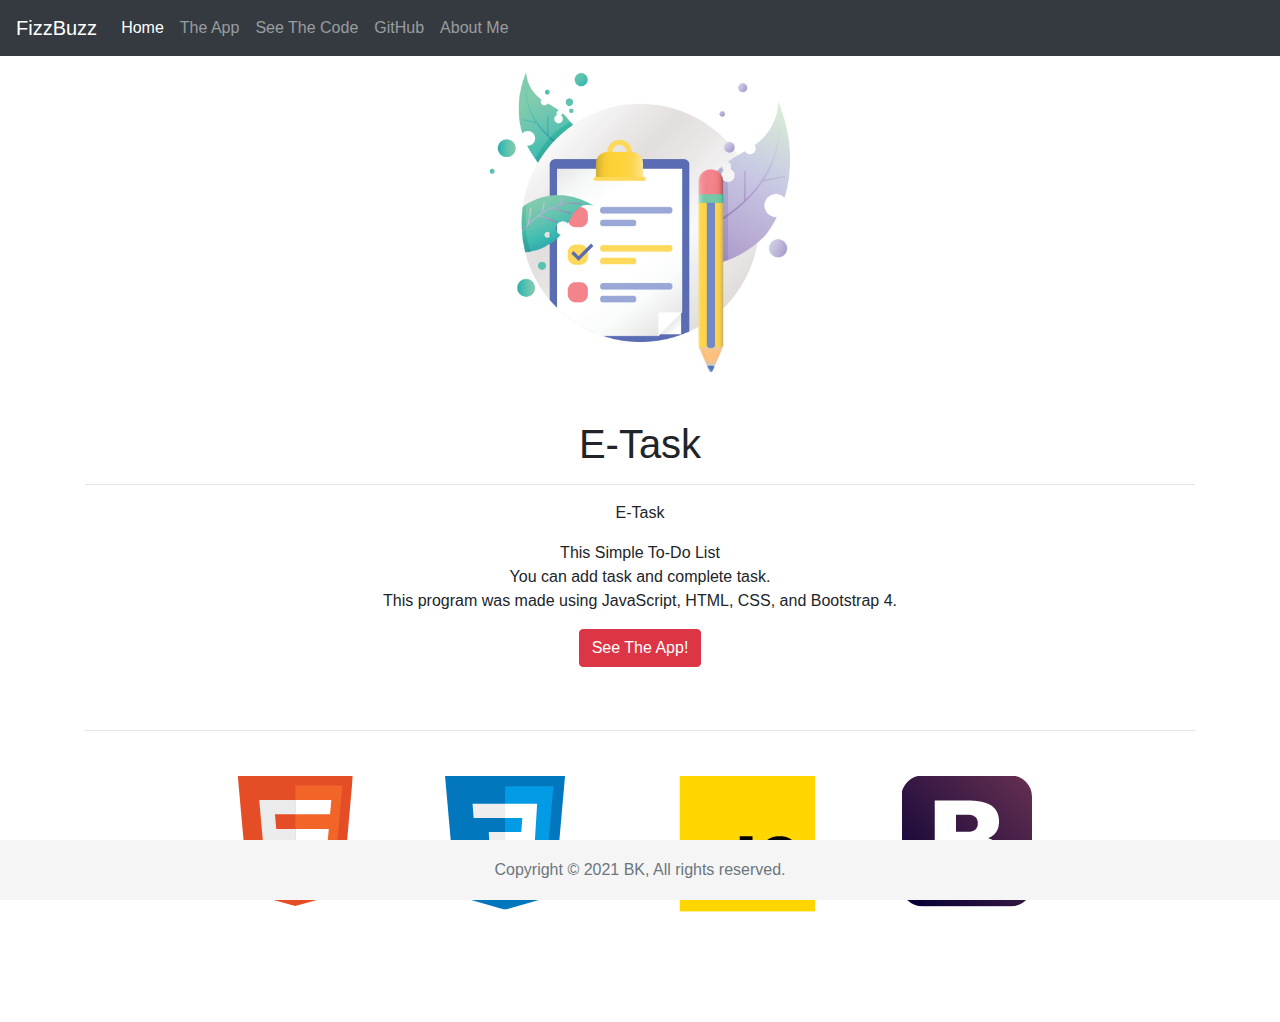
==== index.html @ 96a9e296 "first commit" ====
<!doctype html>
<html lang="en">

<head>
    <title>ETask</title>
    <!-- Required meta tags -->
    <meta charset="utf-8">
    <meta name="viewport" content="width=device-width, initial-scale=1, shrink-to-fit=no">

    <!-- Bootstrap CSS -->
    <link rel="stylesheet" href="https://stackpath.bootstrapcdn.com/bootstrap/4.3.1/css/bootstrap.min.css"
        integrity="sha384-ggOyR0iXCbMQv3Xipma34MD+dH/1fQ784/j6cY/iJTQUOhcWr7x9JvoRxT2MZw1T" crossorigin="anonymous">
    <link rel="stylesheet" href="/css/etask.css">
    <link rel="stylesheet" href="/css/site.css">
    <link rel="shortcut icon" href="/img/CHECKBOARD_generated.jpg" type="image/x-icon">
    <!-- <link rel="stylesheet" href="/css/sample.css"> -->
</head>

<body>
    <header>
        <!-- Fixed navbar -->
        <nav class="navbar navbar-expand-md navbar-dark fixed-top bg-dark">
            <a class="navbar-brand" href="#">FizzBuzz</a>
            <button class="navbar-toggler" type="button" data-toggle="collapse" data-target="#navbarCollapse"
                aria-controls="navbarCollapse" aria-expanded="false" aria-label="Toggle navigation">
                <span class="navbar-toggler-icon"></span>
            </button>
            <div class="collapse navbar-collapse" id="navbarCollapse">
                <ul class="navbar-nav mr-auto">
                    <li class="nav-item active">
                        <a class="nav-link" href="index.html">Home <span class="sr-only">(current)</span></a>
                    </li>
                    <li class="nav-item">
                        <a class="nav-link" href="app.html">The App</a>
                    </li>
                    <li class="nav-item">
                        <a class="nav-link" href="code.html">See The Code</a>
                    </li>
                    <li class="nav-item">
                        <a class="nav-link" href="https://github.com/BitsBytesandLife/TacoCat"
                            target="_blank">GitHub</a>
                    </li>
                    <li class="nav-item">
                        <a class="nav-link" href="about.html">About Me</a>
                    </li>
                </ul>
            </div>
        </nav>
    </header>

    <!-- Begin page content -->
    <main role="main" class="container-fluid">
        <br>
        <br>
        <br>
        <div class="container text-center">
            <div class="row">
                <div class="col-lg-12 text-center">

                    <div class="text-center">
                        <img src="/img/CHECKBOARD_generated.jpg" class="rounded" alt="a soda bottle" height="300px"
                            width="300px">
                    </div>

                    <h1 class="mt-5">E-Task</h1>
                    <hr />
                    <p>E-Task</p>
                    <ul class="list-unstyled">
                        <li>This Simple To-Do List</li>
                        <li>You can add task and complete task. </li>
                        <li>This program was made using JavaScript, HTML, CSS, and Bootstrap 4.</li>
                        <li> <a href="app.html" class="btn btn-danger mt-3 mb-3">See The App!
                            </a></li>
                    </ul>
                </div>
            </div>
            <hr />
            <div class="row">
                <div class="col">
                    <img src="/img/badges.png" alt="Logo for HTML, CSS, JS, Bootstrap" class="">
                </div>

            </div>
        </div>
    </main>

    <footer class="footer">
        <div class="container text-center">
            <div class="row">
                <div class="col">
                    <span class="text-muted">Copyright &copy;
                        2021 BK, All rights reserved.</span>
                </div>
            </div>
        </div>
    </footer>


    <!-- Optional JavaScript -->
    <!-- jQuery first, then Popper.js, then Bootstrap JS -->
    <script src="https://code.jquery.com/jquery-3.3.1.slim.min.js"
        integrity="sha384-q8i/X+965DzO0rT7abK41JStQIAqVgRVzpbzo5smXKp4YfRvH+8abtTE1Pi6jizo" crossorigin="anonymous">
    </script>
    <script src="https://cdnjs.cloudflare.com/ajax/libs/popper.js/1.14.7/umd/popper.min.js"
        integrity="sha384-UO2eT0CpHqdSJQ6hJty5KVphtPhzWj9WO1clHTMGa3JDZwrnQq4sF86dIHNDz0W1" crossorigin="anonymous">
    </script>
    <script src="https://stackpath.bootstrapcdn.com/bootstrap/4.3.1/js/bootstrap.min.js"
        integrity="sha384-JjSmVgyd0p3pXB1rRibZUAYoIIy6OrQ6VrjIEaFf/nJGzIxFDsf4x0xIM+B07jRM" crossorigin="anonymous">
    </script>
</body>

</html>
---- css/etask.css ----
tr.complete>td:nth-child(-n+4) {
    text-decoration: line-through;
}
---- css/site.css ----
html {
    position: relative;
    min-height: 100%;
}

body {
    /* Margin bottom by footer height */
    margin-bottom: 60px;
}

.footer {
    position: fixed;
    bottom: 0;
    width: 100%;
    /* Set the fixed height of the footer here */
    height: 60px;
    line-height: 60px;
    /* Vertically center the text there */
    background-color: #f5f5f5;
}

#mySpecialId {
    min-height: 300rem;
}

/* Custom page CSS
  -------------------------------------------------- */
/* Not required for template or sticky footer method. */

body>.container {
    padding: 60px 15px 0px;
    border: solid;
}

.footer>.container {
    padding-right: 15px;
    padding-left: 15px;
}

code {
    font-size: 80%;
}



.row>div {
    margin-bottom: 15px;
}

.content {
    min-height: 300px;
    background: #dbdfe5;
}

.content.bg-alt {
    background: #b4bac0;
}

.sidebar-top {
    min-height: 140px;
    background: #dbdfe7;
}

.sidebar-bottom {
    min-height: 145px;
    background: #7e8aa0;
    margin-bottom: -15px;
}

.sidebar,
.content {
    min-height: 300px;
}

.content-top {
    min-height: 160px;
    background: #b4bac0;
}

.content-bottom {
    min-height: 125px;
    background: #7e8aa0;
    margin-bottom: -15px;
}

.content-bottom.bg-alt {
    background: #9ca5b6;
}

@media (max-width: 991px) {
    .content-bottom {
        margin-bottom: 15px;
    }

    .content-bottom.bg-alt {
        margin-bottom: -15px;
    }
}

.intro {
    background: #7e8aa0;
    min-height: 250px;
}

.section {
    min-height: 150px;
    background: #dbdfe5;
}

.section.bg-alt {
    background: #b4bac0;
}

.nav .current {
    color: #dbdfe5
}
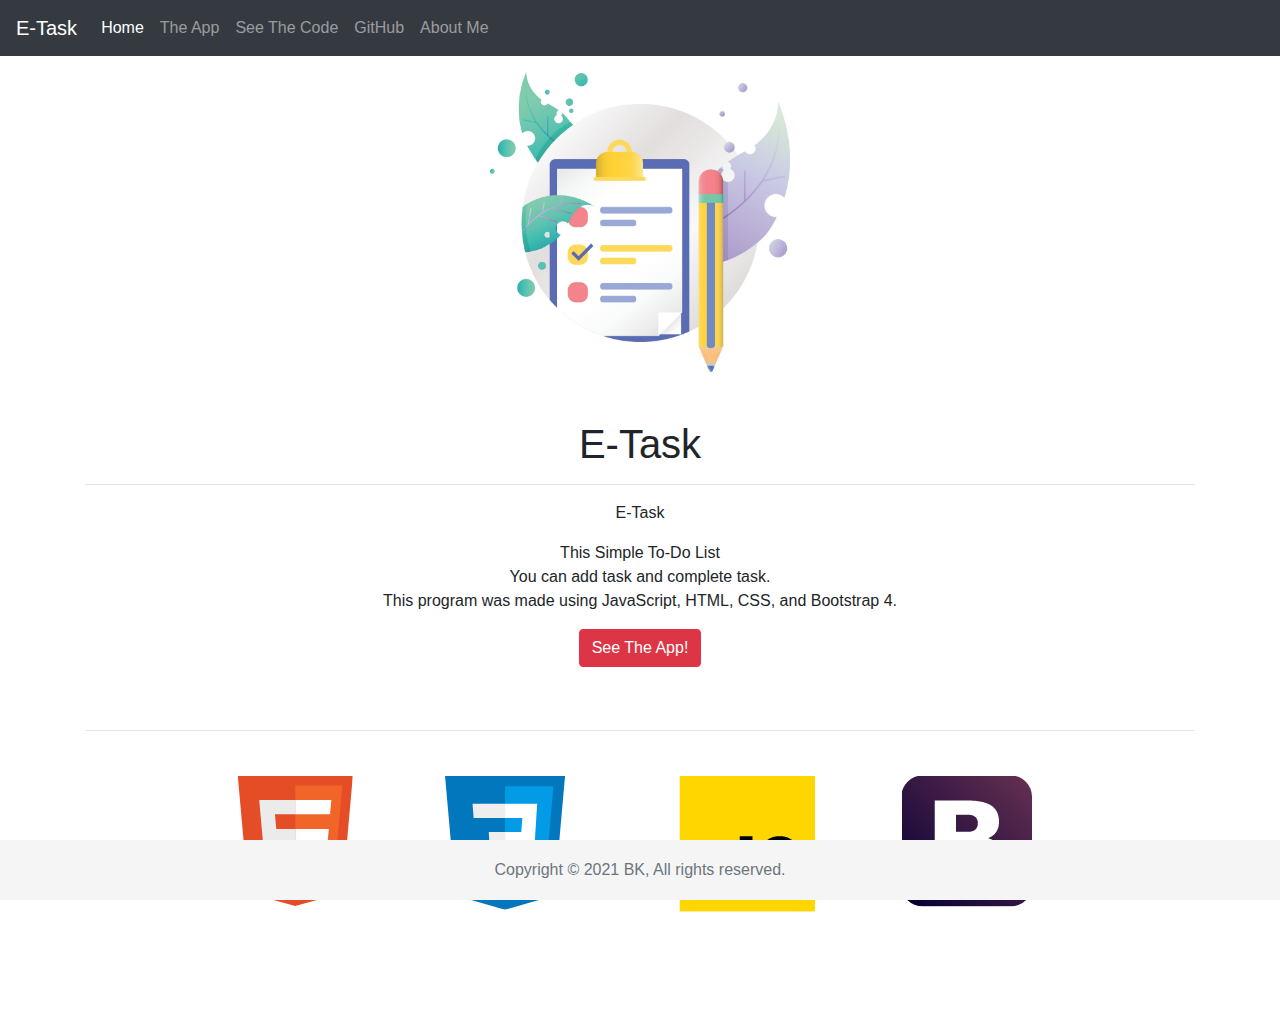
==== commit b1a4e4ce: "updated  nav bar" ====
--- a/index.html
+++ b/index.html
@@ -20,7 +20,7 @@
     <header>
         <!-- Fixed navbar -->
         <nav class="navbar navbar-expand-md navbar-dark fixed-top bg-dark">
-            <a class="navbar-brand" href="#">FizzBuzz</a>
+            <a class="navbar-brand" href="#">E-Task</a>
             <button class="navbar-toggler" type="button" data-toggle="collapse" data-target="#navbarCollapse"
                 aria-controls="navbarCollapse" aria-expanded="false" aria-label="Toggle navigation">
                 <span class="navbar-toggler-icon"></span>
@@ -37,8 +37,7 @@
                         <a class="nav-link" href="code.html">See The Code</a>
                     </li>
                     <li class="nav-item">
-                        <a class="nav-link" href="https://github.com/BitsBytesandLife/TacoCat"
-                            target="_blank">GitHub</a>
+                        <a class="nav-link" href="https://github.com/BitsBytesandLife/eTask" target="_blank">GitHub</a>
                     </li>
                     <li class="nav-item">
                         <a class="nav-link" href="about.html">About Me</a>
